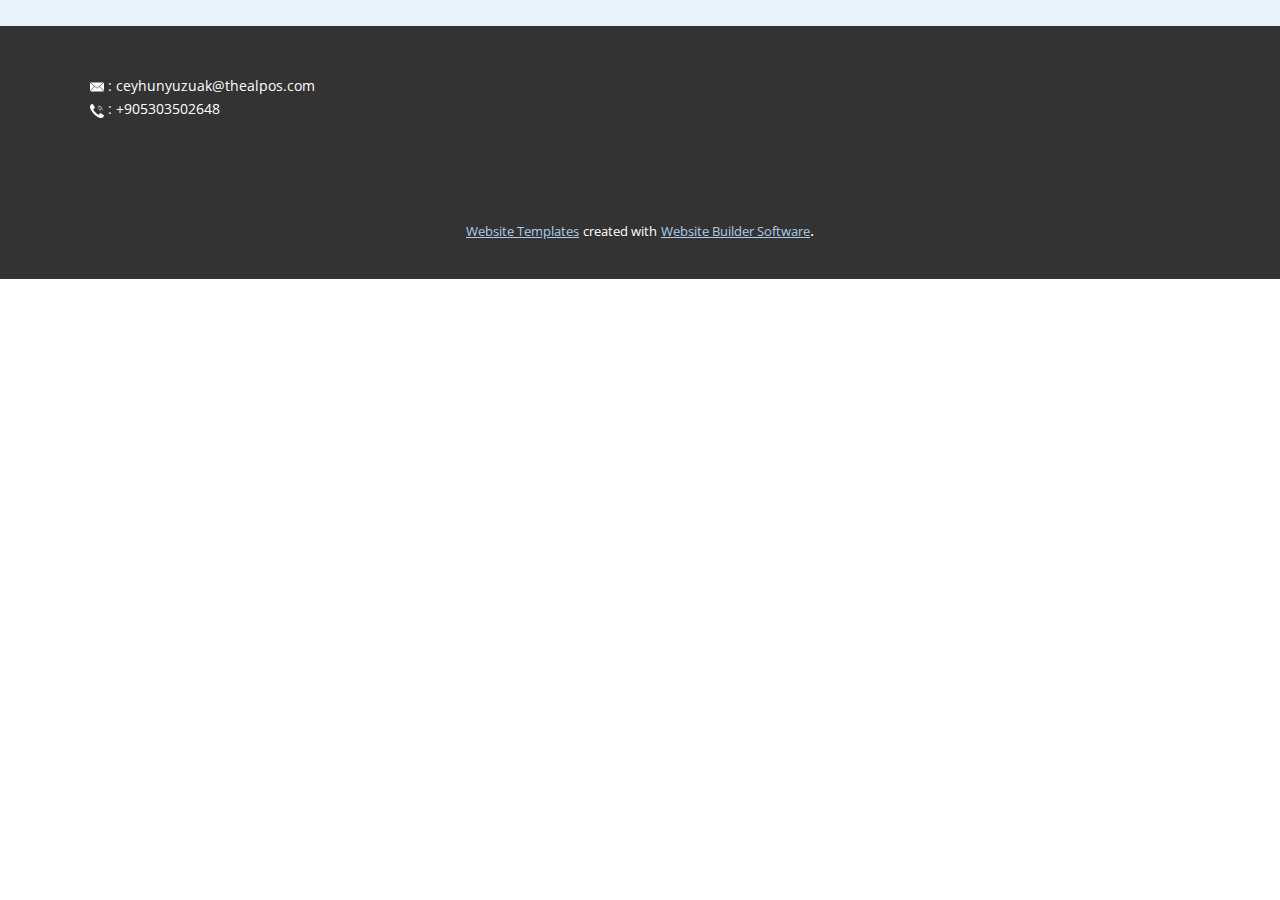
==== About.html @ daac13d3 "Add files via upload" ====
<!DOCTYPE html>
<html style="font-size: 16px;">
  <head>
    <meta name="viewport" content="width=device-width, initial-scale=1.0">
    <meta charset="utf-8">
    <meta name="keywords" content="">
    <meta name="description" content="">
    <meta name="page_type" content="np-template-header-footer-from-plugin">
    <title>About</title>
    <link rel="stylesheet" href="nicepage.css" media="screen">
<link rel="stylesheet" href="About.css" media="screen">
    <script class="u-script" type="text/javascript" src="jquery.js" defer=""></script>
    <script class="u-script" type="text/javascript" src="nicepage.js" defer=""></script>
    <meta name="generator" content="Nicepage 3.19.1, nicepage.com">
    <link id="u-theme-google-font" rel="stylesheet" href="https://fonts.googleapis.com/css?family=Roboto:100,100i,300,300i,400,400i,500,500i,700,700i,900,900i|Open+Sans:300,300i,400,400i,600,600i,700,700i,800,800i">
    
    <script type="application/ld+json">{
		"@context": "http://schema.org",
		"@type": "Organization",
		"name": "Site1"
}</script>
    <meta name="theme-color" content="#478ac9">
    <meta property="og:title" content="About">
    <meta property="og:description" content="">
    <meta property="og:type" content="website">
  </head>
  <body class="u-body"><header class="u-clearfix u-header u-palette-1-light-3 u-header" id="sec-40c9"><div class="u-clearfix u-sheet u-sheet-1"></div></header> 
    
    
    <footer class="u-align-center u-clearfix u-footer u-grey-80 u-footer" id="sec-765c"><div class="u-clearfix u-sheet u-sheet-1">
        <p class="u-align-left u-small-text u-text u-text-variant u-text-1"><span class="u-icon u-icon-1"><svg class="u-svg-content" viewBox="0 0 489.154 489.154" x="0px" y="0px" style="width: 1em; height: 1em;"><g><g><polygon points="0,386.634 143.542,214.88 0,99.551   "></polygon><polygon points="489.154,386.634 489.154,99.551 345.611,214.88   "></polygon><polygon points="487.937,398.675 489.154,398.675 489.154,397.657   "></polygon><polygon points="0,398.675 1.219,398.675 0,397.657   "></polygon><polygon points="480.793,398.675 479.939,397.657 334.587,223.736 244.577,296.058 154.567,223.736 9.215,397.657 8.361,398.675       "></polygon><polygon points="152.61,204.029 158.121,208.459 163.635,212.888 244.577,277.923 325.52,212.888 331.033,208.459     336.544,204.029 477.866,90.479 11.287,90.479   "></polygon>
</g>
</g></svg><img></span>&nbsp;: ceyhunyuzuak@thealpos.com<br><span class="u-icon u-icon-2"><svg class="u-svg-content" viewBox="0 0 512.006 512.006" x="0px" y="0px" style="width: 1em; height: 1em;"><g><g><g><path d="M502.05,407.127l-56.761-37.844L394.83,335.65c-9.738-6.479-22.825-4.355-30.014,4.873l-31.223,40.139     c-6.707,8.71-18.772,11.213-28.39,5.888c-21.186-11.785-46.239-22.881-101.517-78.23c-55.278-55.349-66.445-80.331-78.23-101.517     c-5.325-9.618-2.822-21.683,5.888-28.389l40.139-31.223c9.227-7.188,11.352-20.275,4.873-30.014l-32.6-48.905L104.879,9.956     C98.262,0.03,85.016-2.95,74.786,3.185L29.95,30.083C17.833,37.222,8.926,48.75,5.074,62.277     C-7.187,106.98-9.659,205.593,148.381,363.633s256.644,155.56,301.347,143.298c13.527-3.851,25.055-12.758,32.194-24.876     l26.898-44.835C514.956,426.989,511.976,413.744,502.05,407.127z"></path><path d="M291.309,79.447c82.842,0.092,149.977,67.226,150.069,150.069c0,4.875,3.952,8.828,8.828,8.828     c4.875,0,8.828-3.952,8.828-8.828c-0.102-92.589-75.135-167.622-167.724-167.724c-4.875,0-8.828,3.952-8.828,8.828     C282.481,75.494,286.433,79.447,291.309,79.447z"></path><path d="M291.309,132.412c53.603,0.063,97.04,43.501,97.103,97.103c0,4.875,3.952,8.828,8.828,8.828     c4.875,0,8.828-3.952,8.828-8.828c-0.073-63.349-51.409-114.686-114.759-114.759c-4.875,0-8.828,3.952-8.828,8.828     C282.481,128.46,286.433,132.412,291.309,132.412z"></path><path d="M291.309,185.378c24.365,0.029,44.109,19.773,44.138,44.138c0,4.875,3.952,8.828,8.828,8.828     c4.875,0,8.828-3.952,8.828-8.828c-0.039-34.111-27.682-61.754-61.793-61.793c-4.875,0-8.828,3.952-8.828,8.828     C282.481,181.426,286.433,185.378,291.309,185.378z"></path>
</g>
</g>
</g></svg><img></span>&nbsp;: +905303502648<br>
        </p>
      </div></footer>
    <section class="u-backlink u-clearfix u-grey-80">
      <a class="u-link" href="https://nicepage.com/website-templates" target="_blank">
        <span>Website Templates</span>
      </a>
      <p class="u-text">
        <span>created with</span>
      </p>
      <a class="u-link" href="https://nicepage.com/" target="_blank">
        <span>Website Builder Software</span>
      </a>. 
    </section>
  </body>
</html>
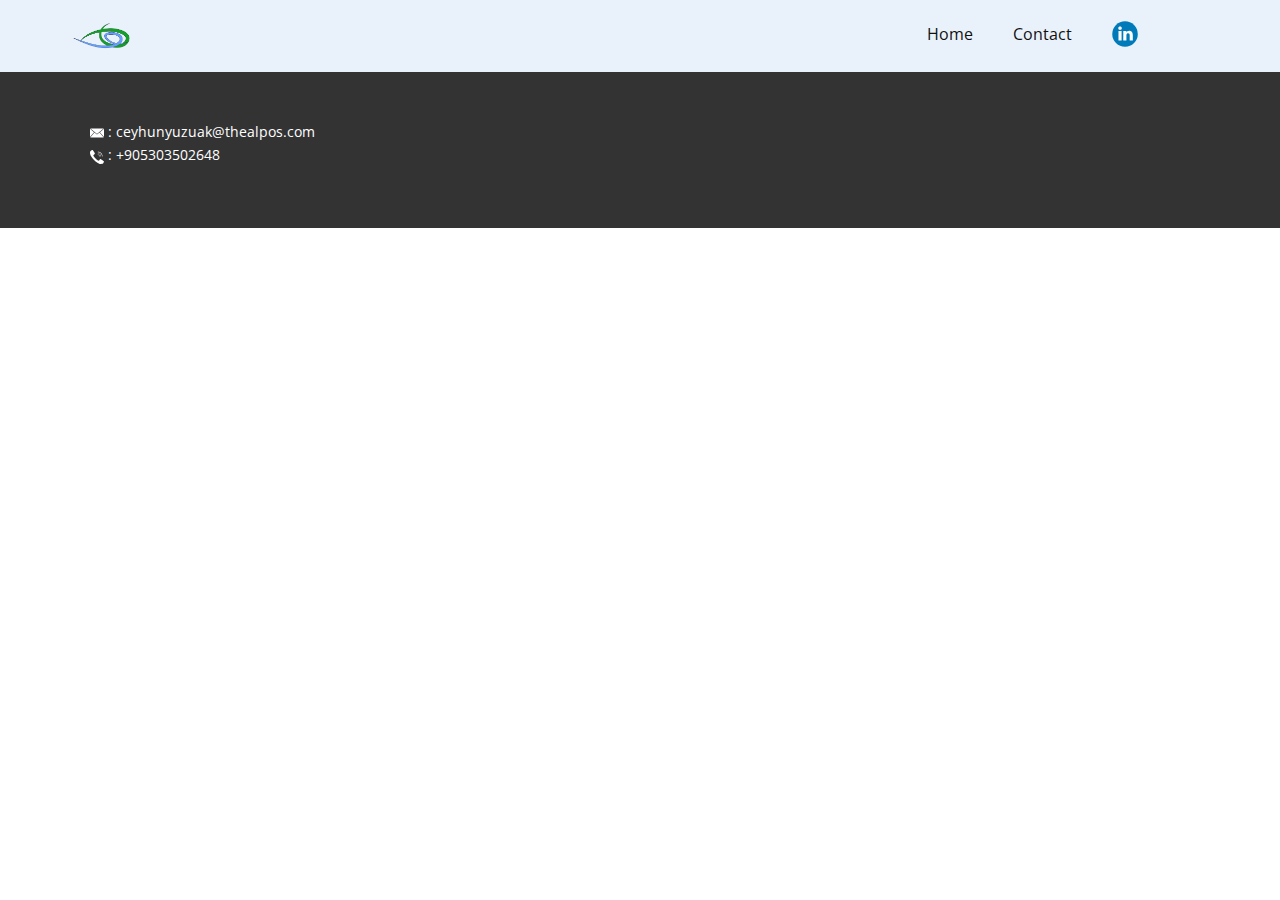
==== commit 7983fa46: "Add files via upload" ====
--- a/About.html
+++ b/About.html
@@ -17,14 +17,53 @@
     <script type="application/ld+json">{
 		"@context": "http://schema.org",
 		"@type": "Organization",
-		"name": "Site1"
+		"name": "Site1",
+		"logo": "images/TA_Symbol.png",
+		"sameAs": [
+				"https://www.linkedin.com/in/ceyhunyuzuak/"
+		]
 }</script>
     <meta name="theme-color" content="#478ac9">
     <meta property="og:title" content="About">
     <meta property="og:description" content="">
     <meta property="og:type" content="website">
   </head>
-  <body class="u-body"><header class="u-clearfix u-header u-palette-1-light-3 u-header" id="sec-40c9"><div class="u-clearfix u-sheet u-sheet-1"></div></header> 
+  <body class="u-body"><header class="u-align-center-sm u-align-center-xs u-clearfix u-header u-palette-1-light-3 u-header" id="sec-40c9"><div class="u-clearfix u-sheet u-valign-middle u-sheet-1">
+        <a href="https://nicepage.com" class="u-image u-logo u-image-1" data-image-width="1920" data-image-height="873">
+          <img src="images/TA_Symbol.png" class="u-logo-image u-logo-image-1" data-image-width="63">
+        </a>
+        <div class="u-social-icons u-spacing-10 u-social-icons-1">
+          <a class="u-social-url" target="_blank" title="LinkedIn" href="https://www.linkedin.com/in/ceyhunyuzuak/"><span class="u-icon u-icon-circle u-social-icon u-social-linkedin u-icon-1"><svg class="u-svg-link" preserveAspectRatio="xMidYMin slice" viewBox="0 0 112 112" style=""><use xmlns:xlink="http://www.w3.org/1999/xlink" xlink:href="#svg-d7c9"></use></svg><svg class="u-svg-content" viewBox="0 0 112 112" x="0" y="0" id="svg-d7c9"><circle fill="currentColor" cx="56.1" cy="56.1" r="55"></circle><path fill="#FFFFFF" d="M41.3,83.7H27.9V43.4h13.4V83.7z M34.6,37.9L34.6,37.9c-4.6,0-7.5-3.1-7.5-7c0-4,3-7,7.6-7s7.4,3,7.5,7
+            C42.2,34.8,39.2,37.9,34.6,37.9z M89.6,83.7H76.2V62.2c0-5.4-1.9-9.1-6.8-9.1c-3.7,0-5.9,2.5-6.9,4.9c-0.4,0.9-0.4,2.1-0.4,3.3v22.5
+            H48.7c0,0,0.2-36.5,0-40.3h13.4v5.7c1.8-2.7,5-6.7,12.1-6.7c8.8,0,15.4,5.8,15.4,18.1V83.7z"></path></svg></span>
+          </a>
+        </div>
+        <nav class="u-align-left u-menu u-menu-dropdown u-offcanvas u-menu-1">
+          <div class="menu-collapse" style="font-size: 1rem;">
+            <a class="u-button-style u-nav-link" href="#">
+              <svg class="u-svg-link" preserveAspectRatio="xMidYMin slice" viewBox="0 0 302 302" style=""><use xmlns:xlink="http://www.w3.org/1999/xlink" xlink:href="#svg-8a8f"></use></svg>
+              <svg xmlns="http://www.w3.org/2000/svg" xmlns:xlink="http://www.w3.org/1999/xlink" version="1.1" id="svg-8a8f" x="0px" y="0px" viewBox="0 0 302 302" style="enable-background:new 0 0 302 302;" xml:space="preserve" class="u-svg-content"><g><rect y="36" width="302" height="30"></rect><rect y="236" width="302" height="30"></rect><rect y="136" width="302" height="30"></rect>
+</g><g></g><g></g><g></g><g></g><g></g><g></g><g></g><g></g><g></g><g></g><g></g><g></g><g></g><g></g><g></g></svg>
+            </a>
+          </div>
+          <div class="u-custom-menu u-nav-container">
+            <ul class="u-nav u-unstyled u-nav-1"><li class="u-nav-item"><a class="u-button-style u-nav-link" href="Home.html">Home</a>
+</li><li class="u-nav-item"><a class="u-button-style u-nav-link" href="Contact.html">Contact</a>
+</li></ul>
+          </div>
+          <div class="u-custom-menu u-nav-container-collapse">
+            <div class="u-align-center u-black u-container-style u-inner-container-layout u-opacity u-opacity-95 u-sidenav">
+              <div class="u-sidenav-overflow">
+                <div class="u-menu-close u-menu-close-1"></div>
+                <ul class="u-align-center u-nav u-popupmenu-items u-unstyled u-nav-2"><li class="u-nav-item"><a class="u-button-style u-nav-link" href="Home.html">Home</a>
+</li><li class="u-nav-item"><a class="u-button-style u-nav-link" href="Contact.html">Contact</a>
+</li></ul>
+              </div>
+            </div>
+            <div class="u-black u-menu-overlay u-opacity u-opacity-70"></div>
+          </div>
+        </nav>
+      </div></header> 
     
     
     <footer class="u-align-center u-clearfix u-footer u-grey-80 u-footer" id="sec-765c"><div class="u-clearfix u-sheet u-sheet-1">
@@ -36,16 +75,5 @@
 </g></svg><img></span>&nbsp;: +905303502648<br>
         </p>
       </div></footer>
-    <section class="u-backlink u-clearfix u-grey-80">
-      <a class="u-link" href="https://nicepage.com/website-templates" target="_blank">
-        <span>Website Templates</span>
-      </a>
-      <p class="u-text">
-        <span>created with</span>
-      </p>
-      <a class="u-link" href="https://nicepage.com/" target="_blank">
-        <span>Website Builder Software</span>
-      </a>. 
-    </section>
   </body>
 </html>--- a/nicepage.css
+++ b/nicepage.css
@@ -33855,12 +33855,77 @@
 }
 
 .u-header .u-sheet-1 {
-  min-height: 26px;
-}
-
-
-
-
+  min-height: 72px;
+}
+
+.u-header .u-image-1 {
+  margin: 15px auto 0 0;
+}
+
+.u-header .u-logo-image-1 {
+  max-width: 63px;
+  max-height: 63px;
+}
+
+.u-header .u-social-icons-1 {
+  white-space: nowrap;
+  height: 26px;
+  min-height: 16px;
+  width: 26px;
+  min-width: 16px;
+  margin: -29px 72px 0 auto;
+}
+
+.u-header .u-icon-1 {
+  height: 100%;
+  color: rgb(0, 122, 185) !important;
+}
+
+.u-header .u-menu-1 {
+  margin: -31px 118px 13px auto;
+}
+
+.u-header .u-nav-1 {
+  font-size: 1rem;
+}
+
+.u-header .u-menu-close-1 {
+  font-size: 1rem;
+}
+
+.u-header .u-nav-2 {
+  font-size: 1rem;
+}
+@media (max-width: 1199px) {
+  .u-header .u-image-1 {
+    width: 63px;
+    height: 29px;
+  }
+
+  .u-header .u-menu-1 {
+    margin-top: -31px;
+    margin-right: auto;
+  }
+}
+
+@media (max-width: 767px) {
+  .u-header .u-sheet-1 {
+    min-height: 148px;
+  }
+
+  .u-header .u-image-1 {
+    margin-left: auto;
+  }
+
+  .u-header .u-social-icons-1 {
+    margin-right: auto;
+  }
+}
+@media (max-width: 575px) {
+  .u-header .u-sheet-1 {
+    min-height: 165px;
+  }
+}
 .u-footer {
   background-image: none;
 }
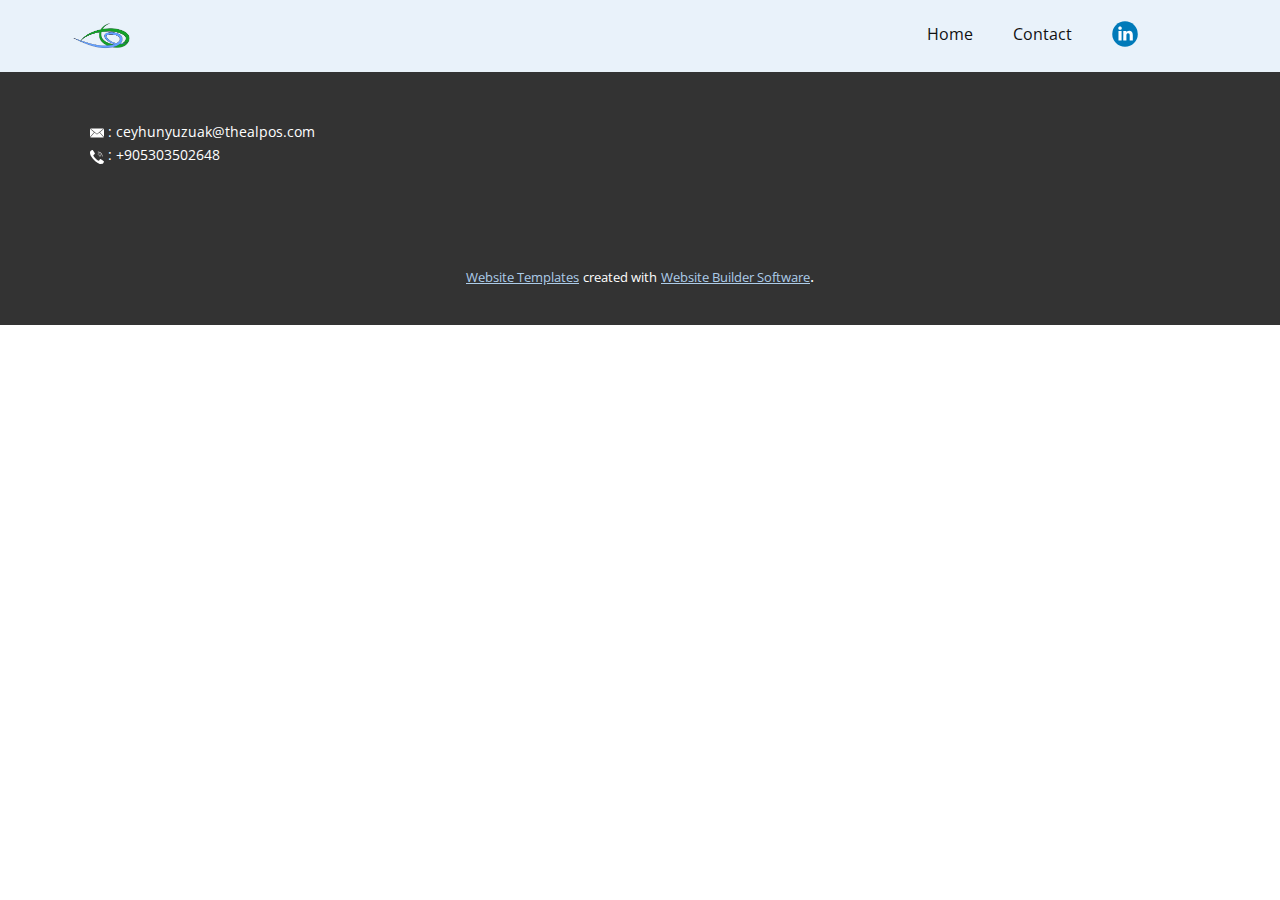
==== commit 57d90ab5: "Add files via upload" ====
--- a/About.html
+++ b/About.html
@@ -75,5 +75,16 @@
 </g></svg><img></span>&nbsp;: +905303502648<br>
         </p>
       </div></footer>
+    <section class="u-backlink u-clearfix u-grey-80">
+      <a class="u-link" href="https://nicepage.com/website-templates" target="_blank">
+        <span>Website Templates</span>
+      </a>
+      <p class="u-text">
+        <span>created with</span>
+      </p>
+      <a class="u-link" href="https://nicepage.com/" target="_blank">
+        <span>Website Builder Software</span>
+      </a>. 
+    </section>
   </body>
 </html>